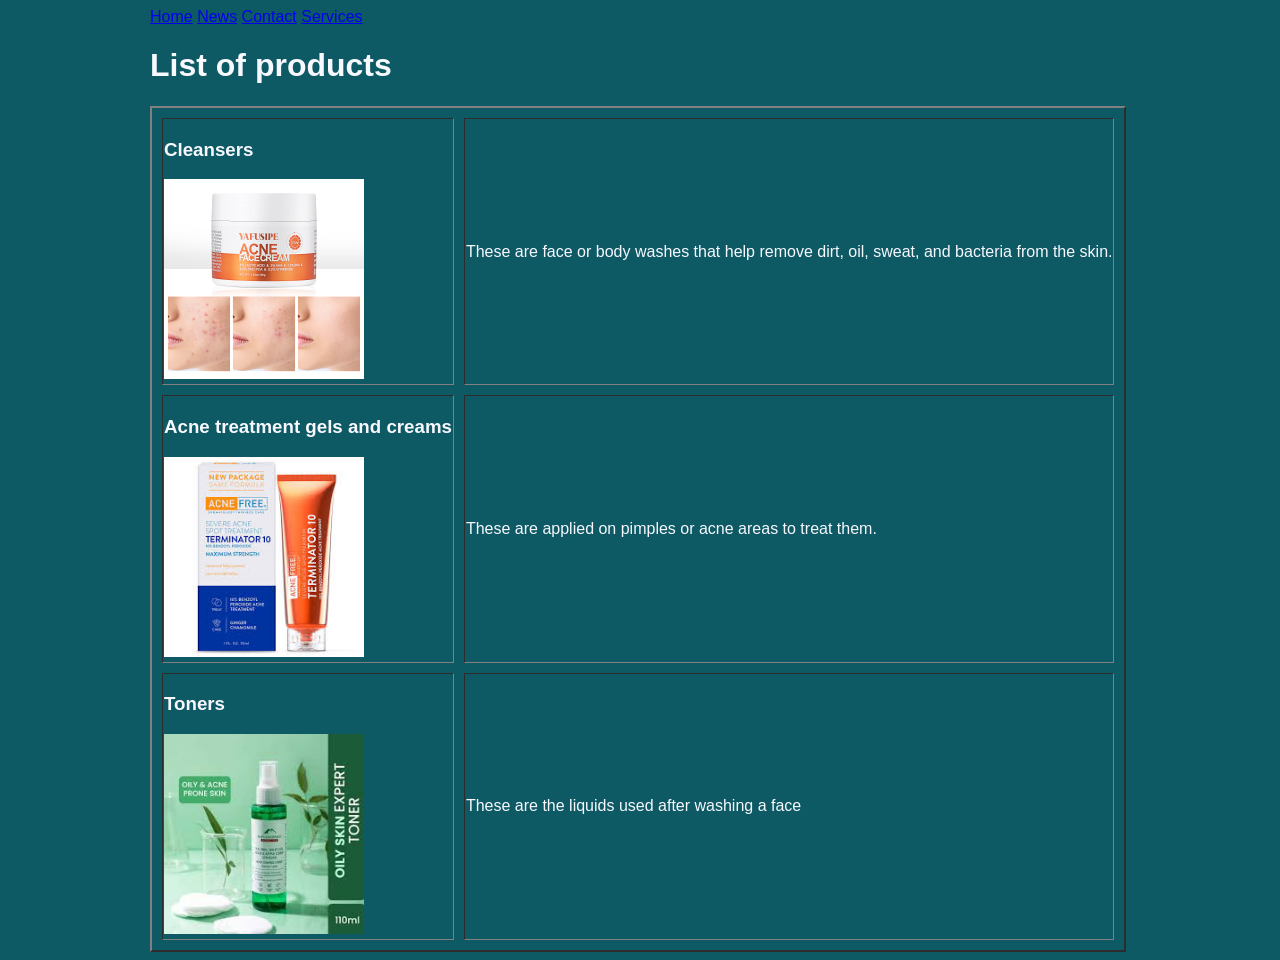
==== Services.html @ a03554e2 "Add files via upload" ====
<!DOCTYPE html>
<html>
<head>
	<meta charset="utf-8">
	<meta name="viewport" content="width=device-width, initial-scale=1">
	<title>Table</title>
	<link rel="stylesheet" type="text/css" href="Style.CSS">
</head>
<body>
	<div class="topnav">
	  <a class="active" href="index.html">Home</a>
	  <a href="#news">News</a>
	  <a href="#contact">Contact</a>
	  <a href="services.html">Services</a>
	</div>
	<h1>List of products</h1>
	<table border="2" cellspacing="10">
	<tr>
		<td><h3>Cleansers</h3>
			<img src="cleanser.jpg" width="200" height="200">
		</td>
		<td><p>These are face or body washes that help remove dirt, oil, sweat, and bacteria from the skin.</p>	
		</td>
	</tr>
	<tr>
		<td><h3>Acne treatment gels and creams</h3>
			<img src="cream.jfif" width="200" height="200">
		</td>
		<td><p>These are applied on pimples or acne areas to treat them.</p>
		</td>
	</tr>
	<tr>
		<td><h3>Toners</h3>
			<img src="toner.jfif" width="200" height="200">
		</td>
		<td><p>These are the liquids used after washing a face</p>
		</td>
	</tr>	
</body>
</html>
---- Style.CSS ----
body {
	background-color: #0d5a64;
	color: ghostwhite;
	font-family: Arial;
	margin-left: 150px;
	margin-right: 150px;
}
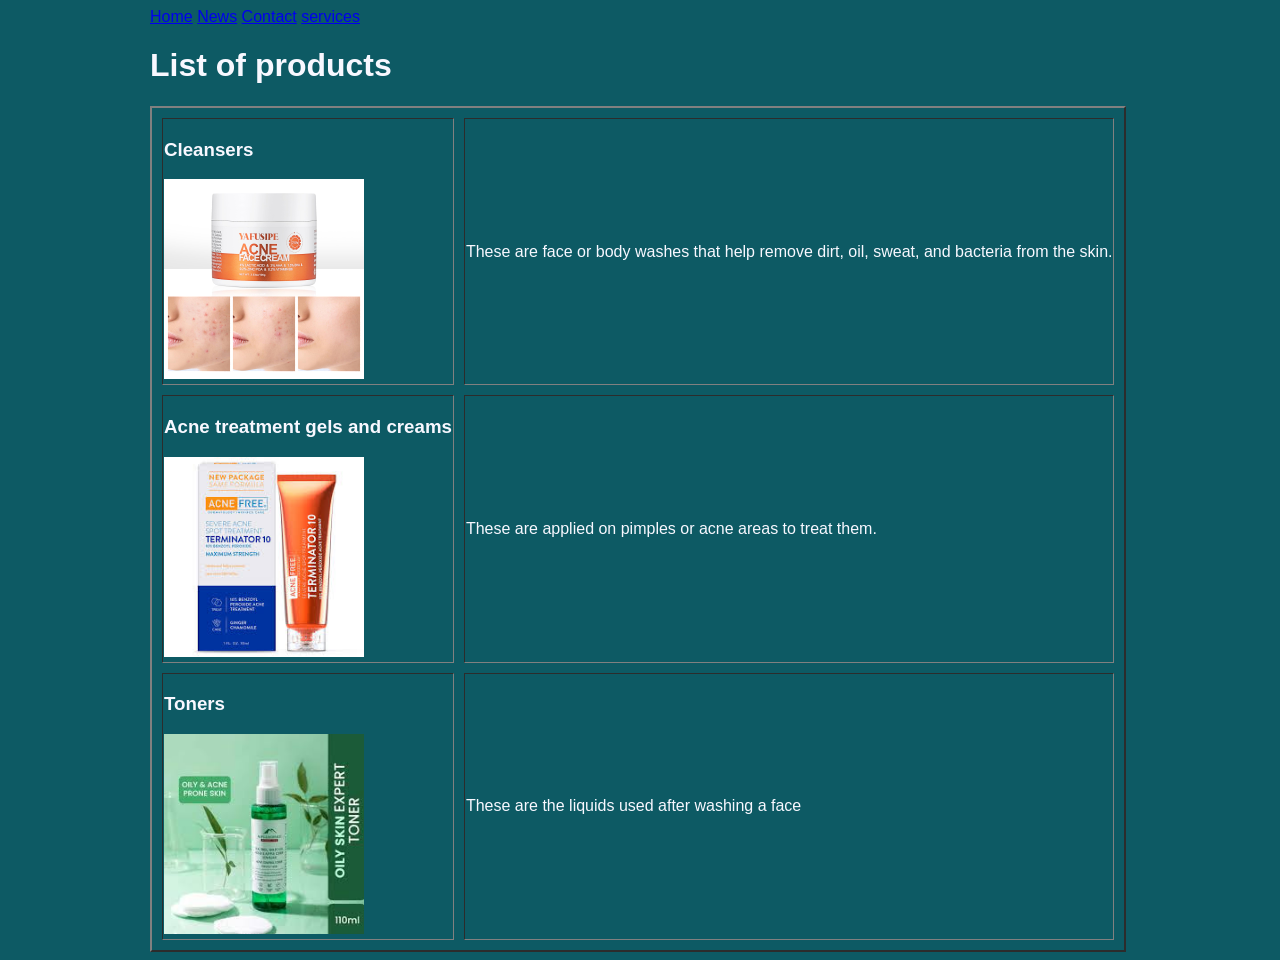
==== commit 2d9c435b: "Update Services.html" ====
--- a/Services.html
+++ b/Services.html
@@ -11,7 +11,7 @@
 	  <a class="active" href="index.html">Home</a>
 	  <a href="#news">News</a>
 	  <a href="#contact">Contact</a>
-	  <a href="services.html">Services</a>
+	  <a href="services.html">services</a>
 	</div>
 	<h1>List of products</h1>
 	<table border="2" cellspacing="10">
@@ -37,4 +37,5 @@
 		</td>
 	</tr>	
 </body>
-</html>+
+</html>
